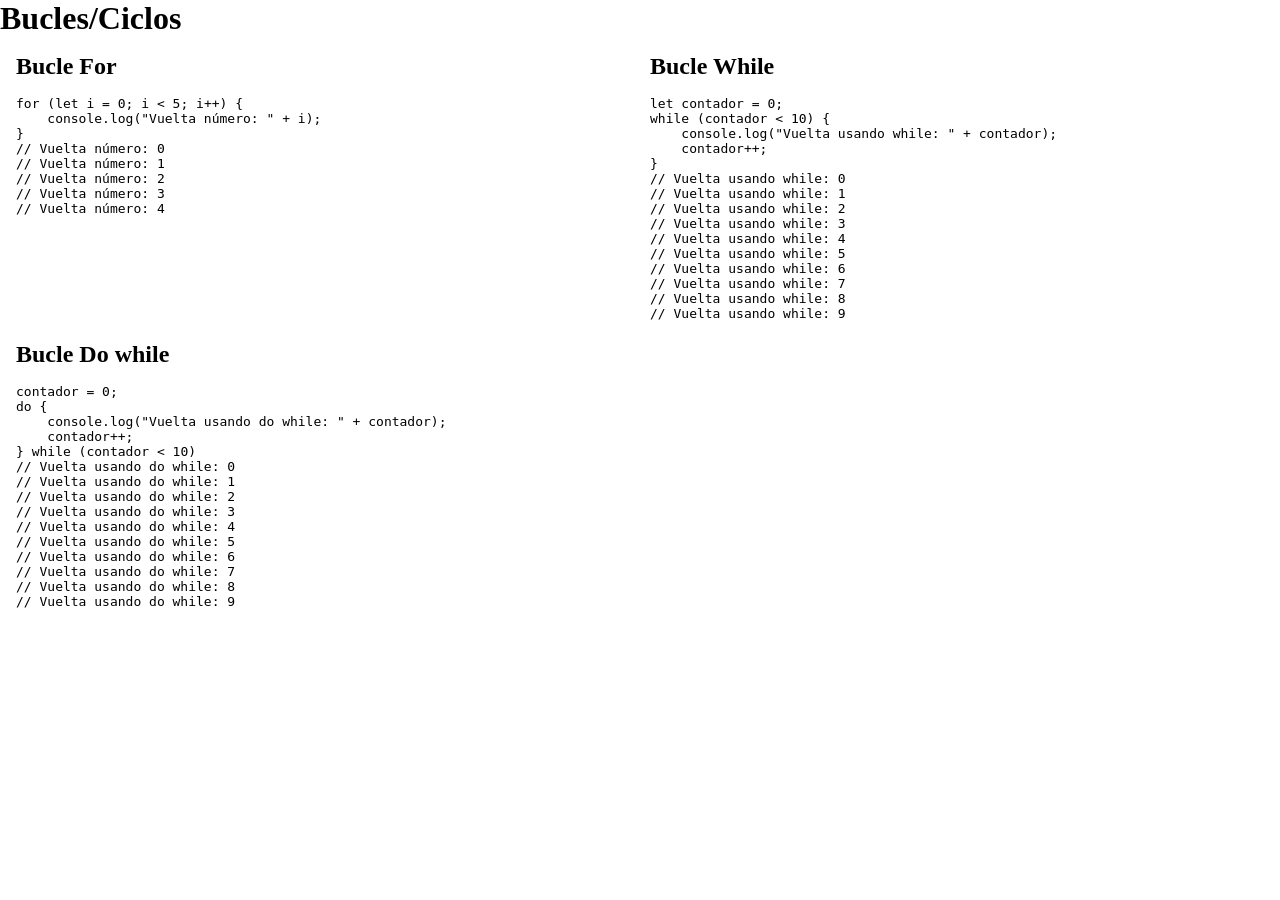
==== ejemplos/bucles/index.html @ 849adb3b "Merge branch 'Programacion-Web-Full-Stack-PCom:main' into main" ====
<!doctype html>
<html lang="en">
  <head>
    <meta charset="UTF-8" />
    <meta name="viewport" content="width=device-width, initial-scale=1.0" />
    <link rel="stylesheet" href="../javascript.css" />
    <link rel="stylesheet" href="style.css" />
    <title>Bucles/Ciclos</title>
  </head>
  <body>
    <h1>Bucles/Ciclos</h1>

    <main>
      <article>
        <h2>Bucle For</h2>
        <pre><code><span class="function">for</span> (<span class="keyword">let</span> <span class="variable">i</span> = <span class="number">0</span>; <span class="variable">i</span> < <span class="number">5</span>; <span class="variable">i</span>++) {
    <span class="keyword">console</span>.<span class="property">log</span>(<span class="string">"Vuelta número: "</span> + <span class="variable">i</span>);
}
<span class="comment">// Vuelta número: 0</span>
<span class="comment">// Vuelta número: 1</span>
<span class="comment">// Vuelta número: 2</span>
<span class="comment">// Vuelta número: 3</span>
<span class="comment">// Vuelta número: 4</span></code></pre>
      </article>

      <article>
        <h2>Bucle While</h2>
        <pre><code><span class="keyword">let</span> <span class="variable">contador</span> = <span class="number">0</span>;
<span class="function">while</span> (<span class="variable">contador</span> < 10) {
    <span class="keyword">console</span>.<span class="property">log</span>(<span class="string">"Vuelta usando while: "</span> + <span class="variable">contador</span>);
    <span class="variable">contador</span>++;
}
<span class="comment">// Vuelta usando while: 0</span>
<span class="comment">// Vuelta usando while: 1</span>
<span class="comment">// Vuelta usando while: 2</span>
<span class="comment">// Vuelta usando while: 3</span>
<span class="comment">// Vuelta usando while: 4</span>
<span class="comment">// Vuelta usando while: 5</span>
<span class="comment">// Vuelta usando while: 6</span>
<span class="comment">// Vuelta usando while: 7</span>
<span class="comment">// Vuelta usando while: 8</span>
<span class="comment">// Vuelta usando while: 9</span></code></pre>
      </article>

      <article>
        <h2>Bucle Do while</h2>
        <pre><code><span class="variable">contador</span> = <span class="number">0</span>;
<span class="function">do</span> {
    <span class="keyword">console</span>.<span class="property">log</span>(<span class="string">"Vuelta usando do while: "</span> + <span class="variable">contador</span>);
    <span class="variable">contador</span>++;
} <span class="function">while</span> (<span class="variable">contador</span> < 10)
<span class="comment">// Vuelta usando do while: 0</span>
<span class="comment">// Vuelta usando do while: 1</span>
<span class="comment">// Vuelta usando do while: 2</span>
<span class="comment">// Vuelta usando do while: 3</span>
<span class="comment">// Vuelta usando do while: 4</span>
<span class="comment">// Vuelta usando do while: 5</span>
<span class="comment">// Vuelta usando do while: 6</span>
<span class="comment">// Vuelta usando do while: 7</span>
<span class="comment">// Vuelta usando do while: 8</span>
<span class="comment">// Vuelta usando do while: 9</span></code></pre>
      </article>
    </main>
  </body>

  <script>
    /* ----------------------- For ----------------------- */
    for (let i = 0; i < 5; i++) {
      console.log("Vuelta número: " + i);
    }

    console.log("-----------------------");

    /* ----------------------- While ----------------------- */
    let contador = 0;
    while (contador < 10) {
      console.log("Vuelta usando while: " + contador);
      contador++;
    }

    console.log("-----------------------");

    /* ----------------------- Do while ----------------------- */
    contador = 0;
    do {
      console.log("Vuelta usando do while: " + contador);
      contador++;
    } while (contador < 10);

    console.log("-----------------------");
  </script>
</html>
---- ejemplos/bucles/style.css ----
* {
  margin: 0;
  padding: 0;
  box-sizing: border-box;
}

main {
  width: fit-content;
  max-width: 1500px;
  margin-inline: auto;
  margin-bottom: 5rem;
  padding: 0 1rem;

  display: grid;
  gap: 20px;
}

h1,
h2 {
  margin-bottom: 1rem;
}

article {
  width: 100%;
  max-width: 700px;
  flex: 1;
}

@media screen and (min-width: 1000px) {
  main {
    width: auto;
    grid-template-columns: 1fr 1fr;
  }
}
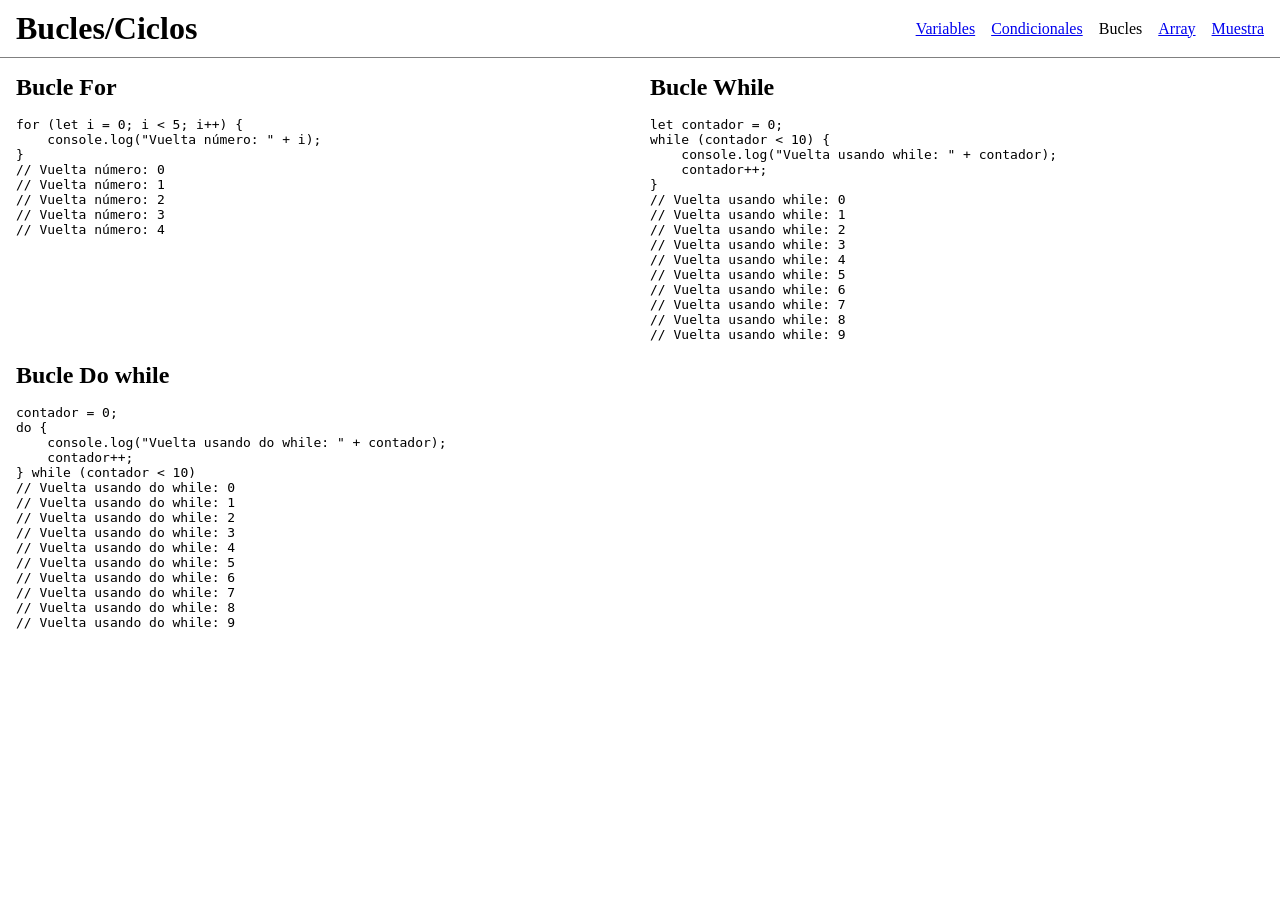
==== commit 5b63021a: "Merge branch 'Programacion-Web-Full-Stack-PCom:main' into main" ====
--- a/ejemplos/bucles/index.html
+++ b/ejemplos/bucles/index.html
@@ -4,11 +4,21 @@
     <meta charset="UTF-8" />
     <meta name="viewport" content="width=device-width, initial-scale=1.0" />
     <link rel="stylesheet" href="../javascript.css" />
-    <link rel="stylesheet" href="style.css" />
+    <link rel="stylesheet" href="../globalStyle.css" />
     <title>Bucles/Ciclos</title>
   </head>
   <body>
-    <h1>Bucles/Ciclos</h1>
+    <header>
+      <h1>Bucles/Ciclos</h1>
+
+      <nav>
+        <a href="../variables/">Variables</a>
+        <a href="../condicionales/">Condicionales</a>
+        <span>Bucles</span>
+        <a href="../arrays/">Array</a>
+        <a href="../muestra/">Muestra</a>
+      </nav>
+    </header>
 
     <main>
       <article>
--- a/ejemplos/globalStyle.css
+++ b/ejemplos/globalStyle.css
@@ -0,0 +1,47 @@
+* {
+  margin: 0;
+  padding: 0;
+  box-sizing: border-box;
+}
+
+header {
+  display: flex;
+  justify-content: space-between;
+  align-items: center;
+  padding: 10px 1rem;
+  border-bottom: 1px solid gray;
+  margin-bottom: 1rem;
+}
+
+nav {
+  display: flex;
+  gap: 1rem;
+}
+
+main {
+  width: fit-content;
+  max-width: 1500px;
+  margin-inline: auto;
+  margin-bottom: 5rem;
+  padding: 0 1rem;
+
+  display: grid;
+  gap: 20px;
+}
+
+h2 {
+  margin-bottom: 1rem;
+}
+
+article {
+  width: 100%;
+  max-width: 700px;
+  flex: 1;
+}
+
+@media screen and (min-width: 1000px) {
+  main {
+    width: auto;
+    grid-template-columns: 1fr 1fr;
+  }
+}
